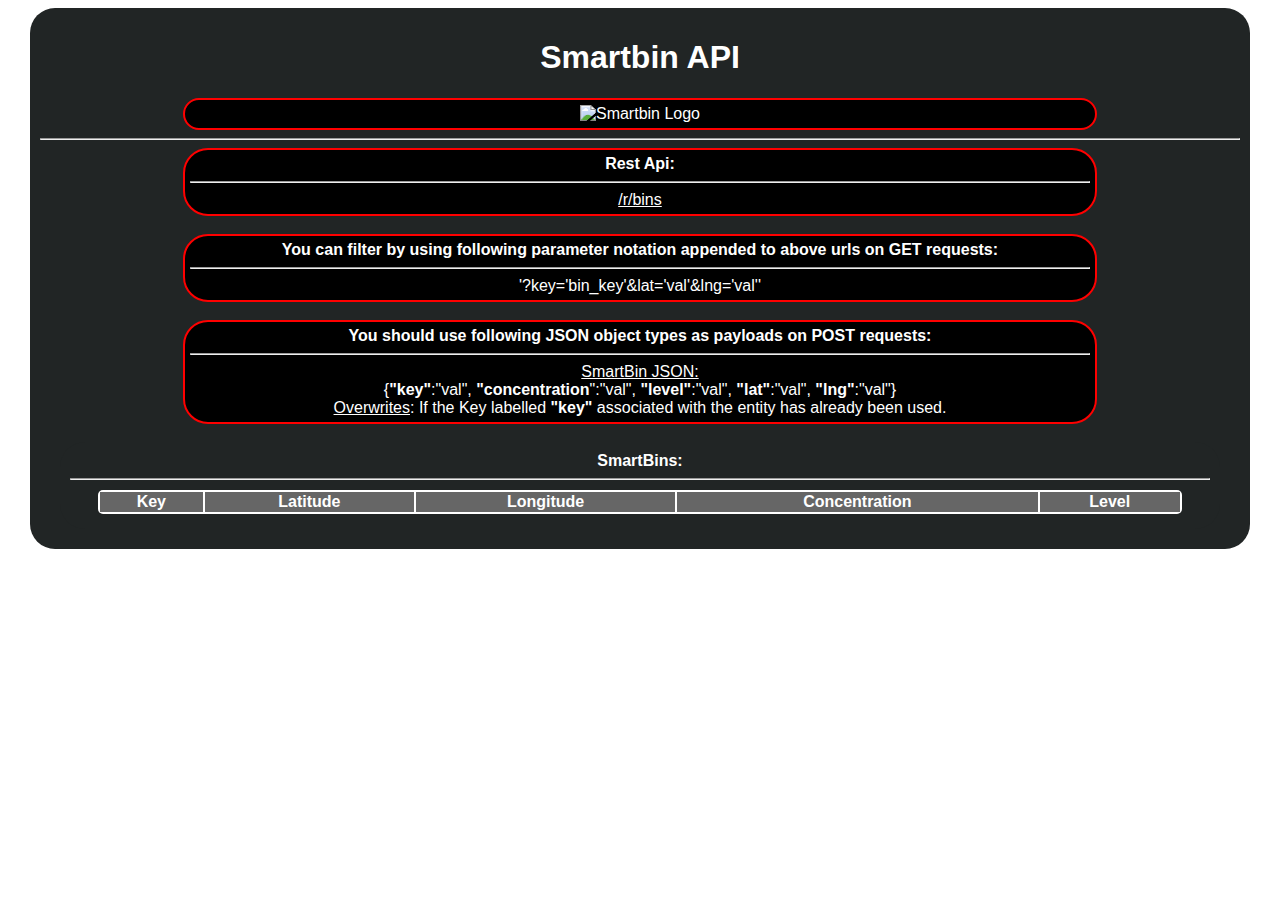
==== Webservice/AppEngine/SmartBinApi/src/main/webapp/index.html @ 865854bf "Added a webservice template for AppEngine. Not deployed yet." ====
<!doctype html>
<html>
  <head>
    <title>SmartbinApi</title>
    <link rel="stylesheet" type="text/css" href="styles/style.css">
    <script src="//ajax.googleapis.com/ajax/libs/jquery/1.11.0/jquery.min.js"></script>
    <script src="scripts/tables.js"></script>
  </head>
  <body class ="f1">
  <div class="pane">
  <h1>Smartbin API</h1>
    <div class="stylish" >
	<img src="img/logo.png" alt="Smartbin Logo" >
  </div>
  <hr>
  
  <div class="stylish">
  <b>Rest Api:</b><hr>
  <a href="/r/bins">/r/bins</a><br>
  </div>
  <br>
  
  <div class="stylish">
  <b>You can filter by using following parameter notation appended to above urls on GET requests:</b><hr>
  '?key='bin_key'&lat='val'&lng='val''</div>
  <br>
  <div class="stylish">
  <b>You should use following JSON object types as payloads on POST requests:</b><hr>
  
  <u>SmartBin JSON:</u><br>
  {<b>"key"</b>:"val", <b>"concentration</b>":"val", <b>"level"</b>:"val", <b>"lat"</b>:"val", <b>"lng"</b>:"val"}<br>
  <u>Overwrites</u>: If the Key labelled <b>"key"</b> associated with the entity has already been used.</div>
  <br>
  
  	<div class="pane" >
	  	<b>SmartBins:</b><hr>
    <table id="binTbl" class="tbl">
    <tr id="hdRow" class="tdHead">
	    	<td>Key</td>
    	    <td>Latitude</td>
    	    <td>Longitude</td>
            <td>Concentration</td>
            <td>Level</td>
    </tr>
    </table>
  	</div>
    
      <script>
/*$(document).ready(function() {
	var btbl = document.getElementById('binTbl');
  	$.getJSON('/r/bins', function(data) {
			populateBintable(btbl, data);
  	});
});*/
    </script>
  
  </body>
</html>
---- Webservice/AppEngine/SmartBinApi/src/main/webapp/styles/style.css ----
h1 {
	font-size: xx-large;
	font-weight: bolder;
	color: white;	
}

.f1 {
	font-family: sans-serif;
	font-variant: normal;
	color: white;	
}

.stylish {
	margin-left: auto;
	margin-right: auto;
	padding: 5px;
	background-color: black;
	width: 75%;
    border-radius: 25px;
    border-style: solid;
    border-color: red;
	border-width: 2px;
}

.pane {
	margin-left: auto;
	margin-right: auto;
	margin-bottom: 10px;
	text-align: center;
	border-style: solid 2px;
    border-radius: 25px;
	background-color: rgb(33,37,37);
    padding: 10px; 
    width: 95%;
}

.tbl {
	margin-left:auto;
	margin-right:auto;
    border-radius: 5px;
	width: 95%;
	margin-top: 10px;
	margin-bottom: 5px;
	background-color: white;
}

.tdHead {
	margin-top: 10px;
    border-radius: 25px;
	text-shadow: black;
	font-weight: bolder;
	background-color: rgb(102,102,102);
}

/* unvisited link */
a:link {
    color: white;
}

/* visited link */
a:visited {
    color: cyan;
}

/* mouse over link */
a:hover {
    color: hotpink;
}
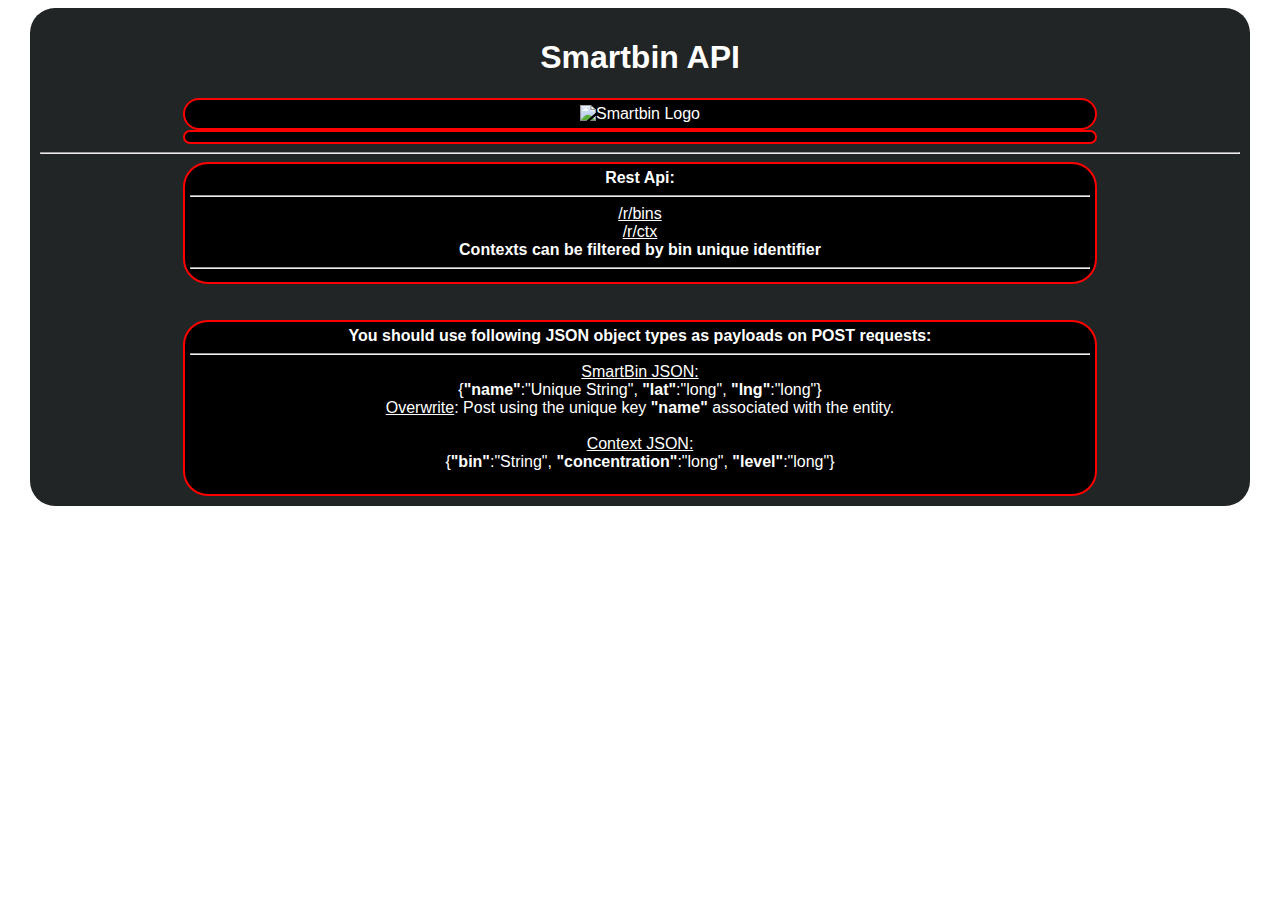
==== commit 3f0c07e0: "add some changes" ====
--- a/Webservice/AppEngine/SmartBinApi/src/main/webapp/index.html
+++ b/Webservice/AppEngine/SmartBinApi/src/main/webapp/index.html
@@ -3,55 +3,47 @@
   <head>
     <title>SmartbinApi</title>
     <link rel="stylesheet" type="text/css" href="styles/style.css">
-    <script src="//ajax.googleapis.com/ajax/libs/jquery/1.11.0/jquery.min.js"></script>
+   <script src="//ajax.googleapis.com/ajax/libs/jquery/1.11.0/jquery.min.js"></script>
     <script src="scripts/tables.js"></script>
   </head>
   <body class ="f1">
   <div class="pane">
   <h1>Smartbin API</h1>
     <div class="stylish" >
-	<img src="img/logo.png" alt="Smartbin Logo" >
+	<img src="https://s16.postimg.org/pef9sqaet/logo.png" alt="Smartbin Logo" >
+  </div>
+    <div class="stylish" id="binDiv">
   </div>
   <hr>
   
   <div class="stylish">
   <b>Rest Api:</b><hr>
   <a href="/r/bins">/r/bins</a><br>
+  <a href="/r/ctx">/r/ctx</a><br>
+  <b>Contexts can be filtered by bin unique identifier</b><hr>
   </div>
   <br>
-  
-  <div class="stylish">
-  <b>You can filter by using following parameter notation appended to above urls on GET requests:</b><hr>
-  '?key='bin_key'&lat='val'&lng='val''</div>
   <br>
-  <div class="stylish">
+  <div class="stylish ">
   <b>You should use following JSON object types as payloads on POST requests:</b><hr>
   
   <u>SmartBin JSON:</u><br>
-  {<b>"key"</b>:"val", <b>"concentration</b>":"val", <b>"level"</b>:"val", <b>"lat"</b>:"val", <b>"lng"</b>:"val"}<br>
-  <u>Overwrites</u>: If the Key labelled <b>"key"</b> associated with the entity has already been used.</div>
+  {<b>"name"</b>:"Unique String", <b>"lat"</b>:"long", <b>"lng"</b>:"long"}<br>
+  <u>Overwrite</u>: Post using the unique key <b>"name"</b> associated with the entity.
   <br>
-  
-  	<div class="pane" >
-	  	<b>SmartBins:</b><hr>
-    <table id="binTbl" class="tbl">
-    <tr id="hdRow" class="tdHead">
-	    	<td>Key</td>
-    	    <td>Latitude</td>
-    	    <td>Longitude</td>
-            <td>Concentration</td>
-            <td>Level</td>
-    </tr>
-    </table>
-  	</div>
+  <br>
+  <u>Context JSON:</u><br>
+  {<b>"bin"</b>:"String", <b>"concentration"</b>:"long", <b>"level"</b>:"long"}<br>
+  <br>
+  </div>
     
       <script>
-/*$(document).ready(function() {
-	var btbl = document.getElementById('binTbl');
+$(document).ready(function() {
+	var btbl = document.getElementById('binDiv');
   	$.getJSON('/r/bins', function(data) {
-			populateBintable(btbl, data);
+			populateBindiv(btbl, data);
   	});
-});*/
+});
     </script>
   
   </body>
--- a/Webservice/AppEngine/SmartBinApi/src/main/webapp/styles/style.css
+++ b/Webservice/AppEngine/SmartBinApi/src/main/webapp/styles/style.css
@@ -20,6 +20,7 @@
     border-style: solid;
     border-color: red;
 	border-width: 2px;
+	text-align: center;
 }
 
 .pane {
@@ -52,6 +53,17 @@
 	background-color: rgb(102,102,102);
 }
 
+.bin {
+	display:inline-block;
+	width: 30%;
+	height: 70px;
+	margin: 0 auto;
+	border-radius: 15px;
+    border-style: solid;
+    border-color: blue;
+	border-width: 2px;
+}
+
 /* unvisited link */
 a:link {
     color: white;
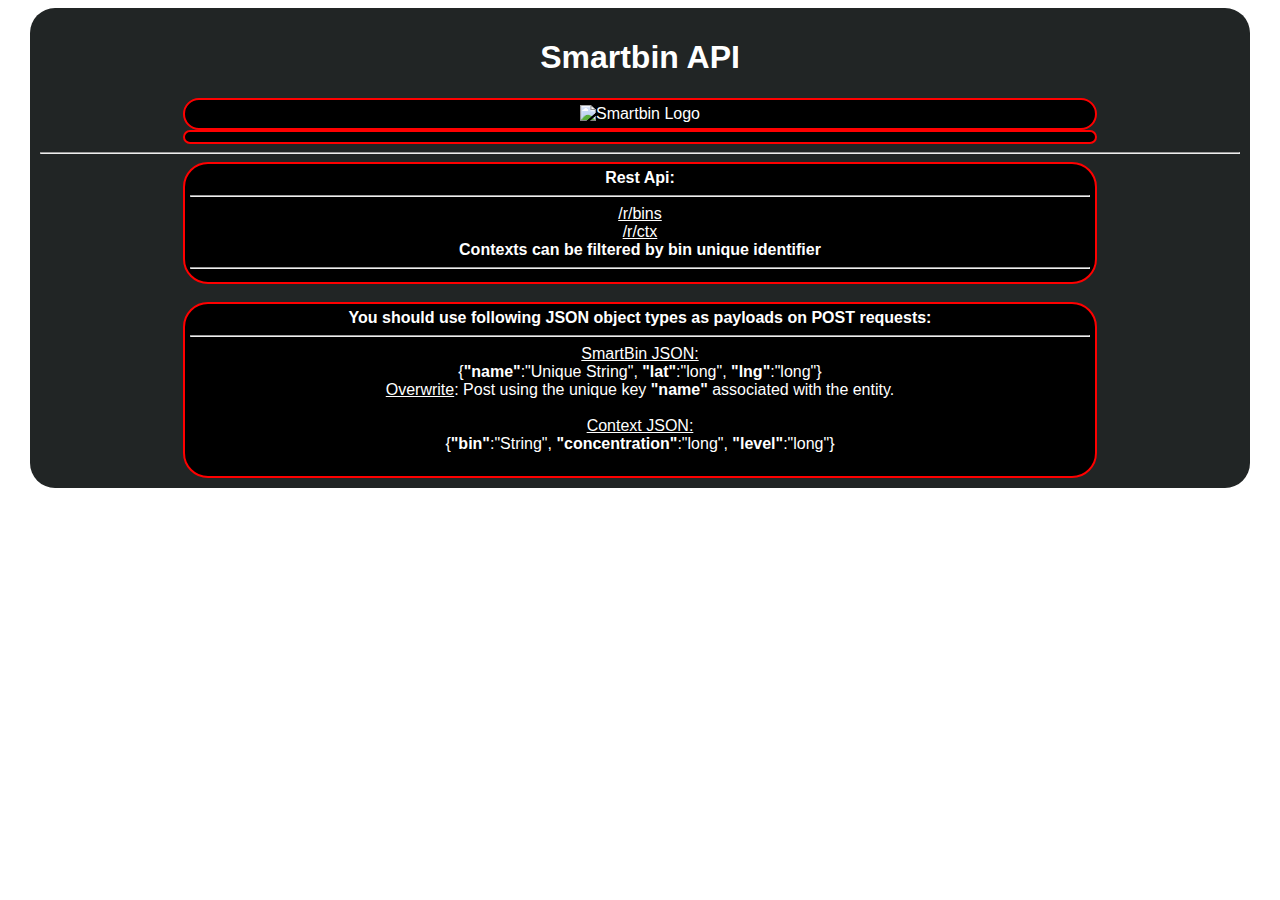
==== commit 9b9e8d85: "Added some chnges to ws and android client" ====
--- a/Webservice/AppEngine/SmartBinApi/src/main/webapp/index.html
+++ b/Webservice/AppEngine/SmartBinApi/src/main/webapp/index.html
@@ -3,7 +3,7 @@
   <head>
     <title>SmartbinApi</title>
     <link rel="stylesheet" type="text/css" href="styles/style.css">
-   <script src="//ajax.googleapis.com/ajax/libs/jquery/1.11.0/jquery.min.js"></script>
+<script src="//ajax.googleapis.com/ajax/libs/jquery/1.11.0/jquery.min.js"></script>
     <script src="scripts/tables.js"></script>
   </head>
   <body class ="f1">
@@ -23,7 +23,6 @@
   <b>Contexts can be filtered by bin unique identifier</b><hr>
   </div>
   <br>
-  <br>
   <div class="stylish ">
   <b>You should use following JSON object types as payloads on POST requests:</b><hr>
   
@@ -38,12 +37,29 @@
   </div>
     
       <script>
-$(document).ready(function() {
 	var btbl = document.getElementById('binDiv');
+	/*
+(function() {
+   // your page initialization code here
+   // the DOM will be available here
+	populateBindiv(btbl, []);
+	function loadDoc() {
+		var xhttp = new XMLHttpRequest();
+		xhttp.onreadystatechange = function() {
+			if (this.readyState == 4 && this.status == 200) {
+				populateBindiv(btbl, this.responseText);
+//				document.getElementById("demo").innerHTML = this.responseText;
+			}
+		};
+		xhttp.open("GET", "/r/bins", true);
+		xhttp.send();
+	}
+	loadDoc();
+})();
+	*/
   	$.getJSON('/r/bins', function(data) {
 			populateBindiv(btbl, data);
   	});
-});
     </script>
   
   </body>
